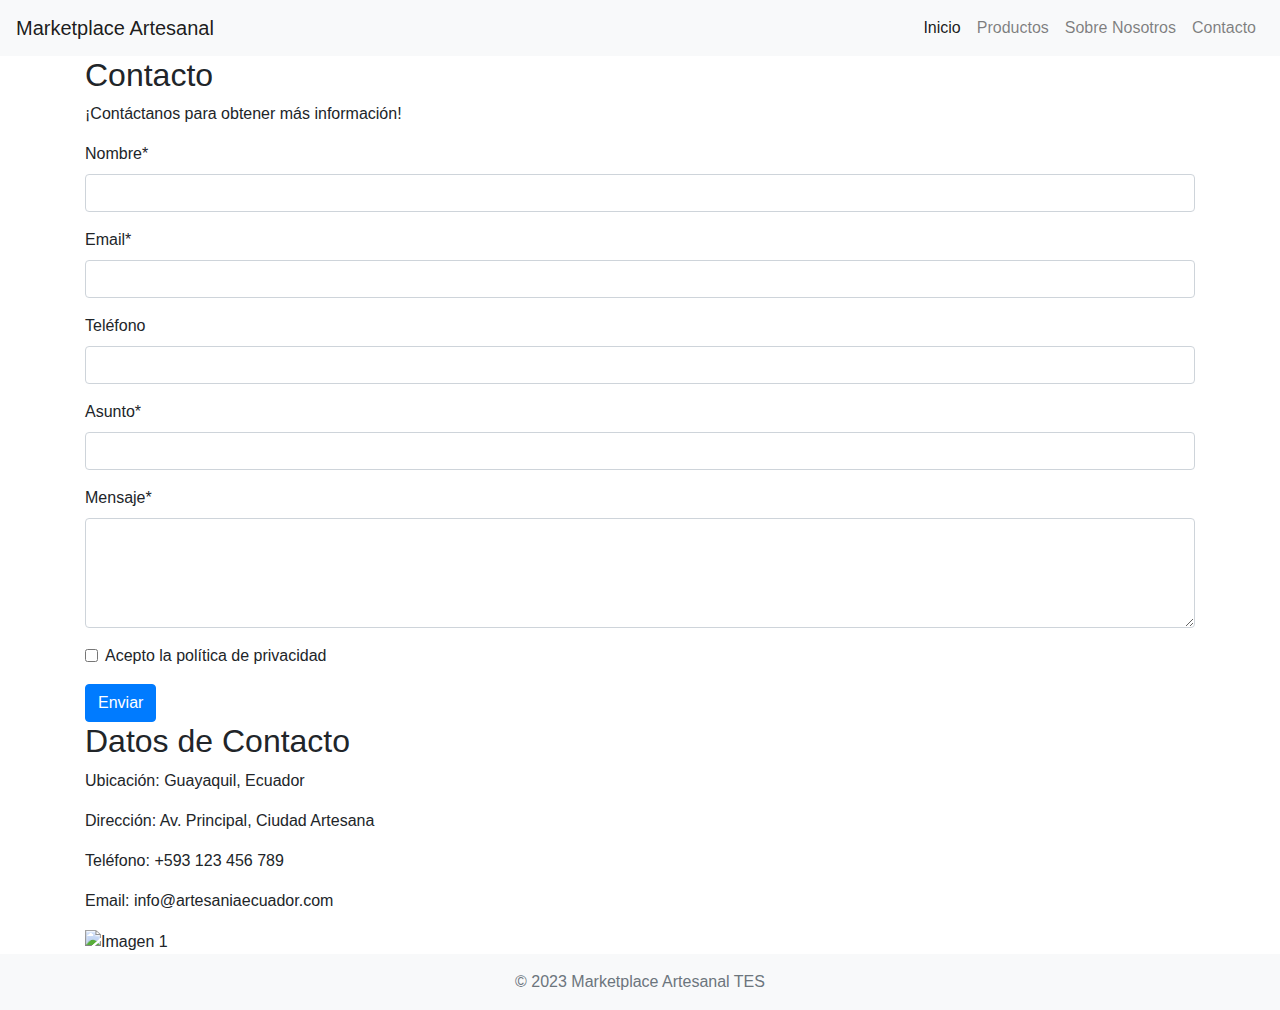
==== contactos.html @ 4e9c95ce "modificaciones realizadas" ====
<!DOCTYPE html>
<html lang="en">
<head>
    <meta charset="UTF-8">
    <meta name="viewport" content="width=device-width, initial-scale=1.0">
    <title>Contacto</title>
    <link href="https://stackpath.bootstrapcdn.com/bootstrap/4.5.2/css/bootstrap.min.css" rel="stylesheet">
    <link href="styles/contacto.css" rel="stylesheet">
</head>
<body>

    <header>
        <!-- Barra de navegación Bootstrap -->
        <nav class="navbar navbar-expand-lg navbar-light bg-light">
            <a class="navbar-brand" href="#">Marketplace Artesanal</a>
            <button class="navbar-toggler" type="button" data-toggle="collapse" data-target="#navbarNav" aria-controls="navbarNav" aria-expanded="false" aria-label="Toggle navigation">
                <span class="navbar-toggler-icon"></span>
            </button>
            <div class="collapse navbar-collapse" id="navbarNav">
                <ul class="navbar-nav ml-auto">
                    <li class="nav-item active">
                        <a class="nav-link" href="#">Inicio</a>
                    </li>
                    <li class="nav-item">
                        <a class="nav-link" href="#">Productos</a>
                    </li>
                    <li class="nav-item">
                        <a class="nav-link" href="#">Sobre Nosotros</a>
                    </li>
                    <li class="nav-item">
                        <a class="nav-link" href="#" id="contacto-link">Contacto</a>
                    </li>
                </ul>
            </div>
        </nav>
    </header>

    <section id="contacto">
        <!-- Sección de contacto -->
        <div class="container contact-section">
            <div class="contact-form">
                <h2>Contacto</h2>
                <p>¡Contáctanos para obtener más información!</p>
                
                <!-- Formulario de contacto -->
                <form action="procesar_formulario.php" method="post">
                    <div class="form-group">
                        <label for="nombre">Nombre*</label>
                        <input type="text" id="nombre" name="nombre" class="form-control" required>
                    </div>

                    <div class="form-group">
                        <label for="email">Email*</label>
                        <input type="email" id="email" name="email" class="form-control" required>
                    </div>

                    <div class="form-group">
                        <label for="telefono">Teléfono</label>
                        <input type="tel" id="telefono" name="telefono" class="form-control">
                    </div>

                    <div class="form-group">
                        <label for="asunto">Asunto*</label>
                        <input type="text" id="asunto" name="asunto" class="form-control" required>
                    </div>

                    <div class="form-group">
                        <label for="mensaje">Mensaje*</label>
                        <textarea id="mensaje" name="mensaje" class="form-control" rows="4" required></textarea>
                    </div>

                    <div class="form-check">
                        <input type="checkbox" class="form-check-input" id="aceptar" name="aceptar" required>
                        <label class="form-check-label" for="aceptar">Acepto la política de privacidad</label>
                    </div>

                    <button type="submit" class="btn btn-primary mt-3">Enviar</button>
                </form>
            </div>

            <div class="contact-info">
                <h2>Datos de Contacto</h2>
                <p>Ubicación: Guayaquil, Ecuador</p>
                <p>Dirección: Av. Principal, Ciudad Artesana</p>
                <p>Teléfono: +593 123 456 789</p>
                <p>Email: info@artesaniaecuador.com</p>

                <!-- Imágenes para mejorar la presentación -->
                <img src="https://media.istockphoto.com/id/182885832/es/foto/cer%C3%A1mica-art.jpg?s=612x612&w=0&k=20&c=bnUDz7K4bWc_vf2pL3GZjUVk0Amo8GAKDvkVLz0635M=" alt="Imagen 1" class="img-fluid">
            </div>
        </div>
    </section>

    <footer class="footer mt-auto py-3 bg-light">
        <!-- Pie de página -->
        <div class="container text-center">
            <span class="text-muted">© 2023 Marketplace Artesanal TES</span>
        </div>
    </footer>

    <script src="https://code.jquery.com/jquery-3.5.1.slim.min.js"></script>
    <script src="https://cdn.jsdelivr.net/npm/@popperjs/core@2.9.2/dist/umd/popper.min.js"></script>
    <script src="https://stackpath.bootstrapcdn.com/bootstrap/4.5.2/js/bootstrap.min.js"></script>
</body>
</html>
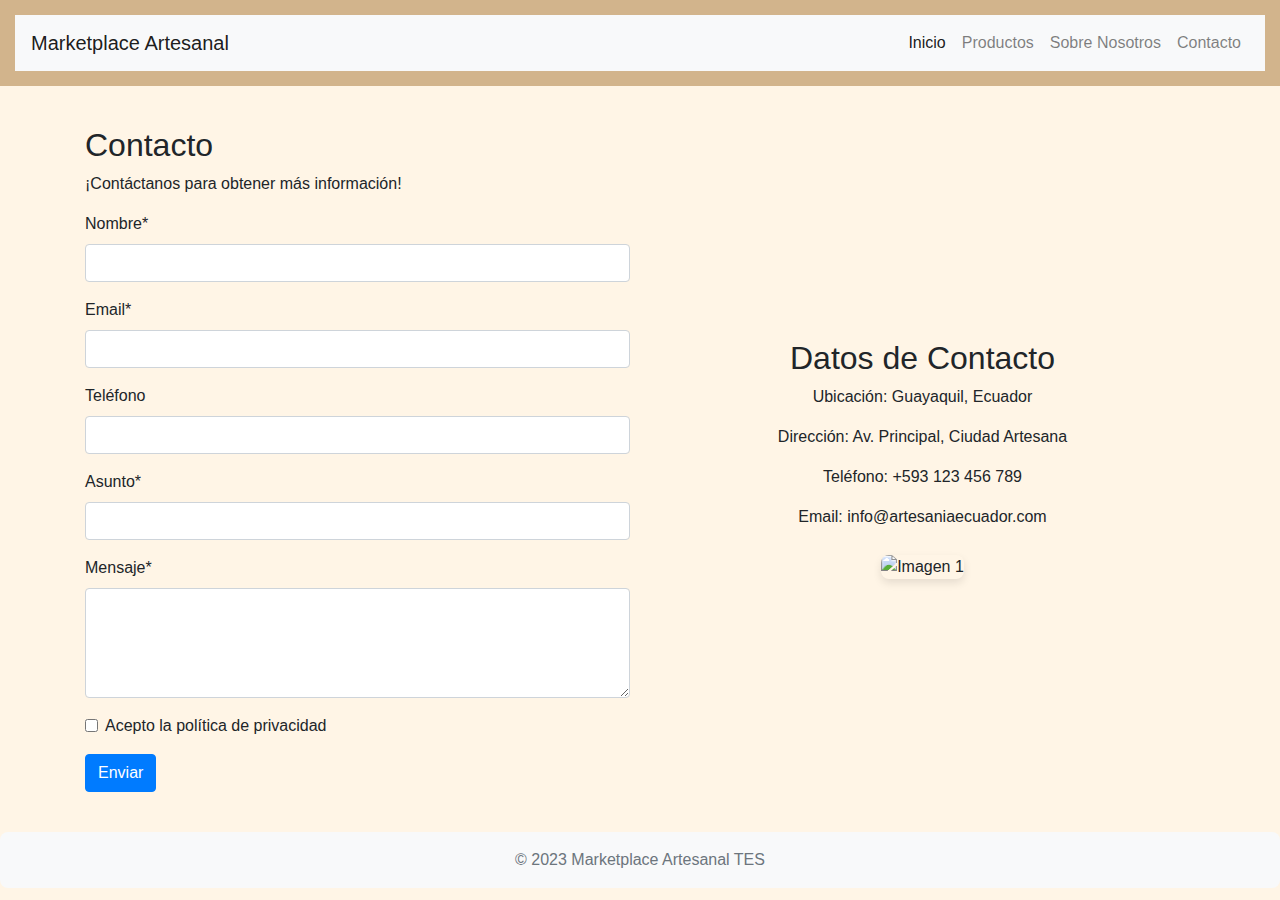
==== commit 6aa07302: "Correcciones" ====
--- a/contactos.html
+++ b/contactos.html
@@ -101,6 +101,9 @@
     <script src="https://code.jquery.com/jquery-3.5.1.slim.min.js"></script>
     <script src="https://cdn.jsdelivr.net/npm/@popperjs/core@2.9.2/dist/umd/popper.min.js"></script>
     <script src="https://stackpath.bootstrapcdn.com/bootstrap/4.5.2/js/bootstrap.min.js"></script>
+
+    <!-- JavaScript -->
+    <script src="scripts/script.js"></script>
 </body>
 </html>
 
--- a/styles/contacto.css
+++ b/styles/contacto.css
@@ -0,0 +1,60 @@
+/* Estilos generales */
+body {
+    background-color: #fff5e6; /* Fondo de color crema muy sutil */
+}
+
+header {
+    background-color: #d2b48c; /* Color café claro */
+    padding: 15px;
+}
+
+header a {
+    color: white;
+}
+
+main {
+    padding: 20px;
+    margin-top: 20px;
+    border-radius: 8px;
+    background-color: #f8f9fa; /* Fondo crema para el contenido principal */
+}
+
+footer {
+    background-color: #d2b48c; /* Color café claro para el pie de página */
+    padding: 15px;
+    margin-top: 20px;
+    border-radius: 8px;
+}
+
+footer span {
+    color: white;
+}
+
+/* Estilos para la sección de contacto */
+#contacto {
+    padding: 40px 0;
+}
+
+.contact-section {
+    display: flex;
+    justify-content: center;
+    align-items: center;
+}
+
+.contact-form {
+    flex: 1;
+    margin-right: 20px;
+}
+
+.contact-info {
+    flex: 1;
+    text-align: center;
+}
+
+.contact-info img {
+    max-width: 100%;
+    height: auto;
+    border-radius: 8px;
+    margin-top: 10px;
+    box-shadow: 0 4px 8px rgba(0, 0, 0, 0.1);
+}
